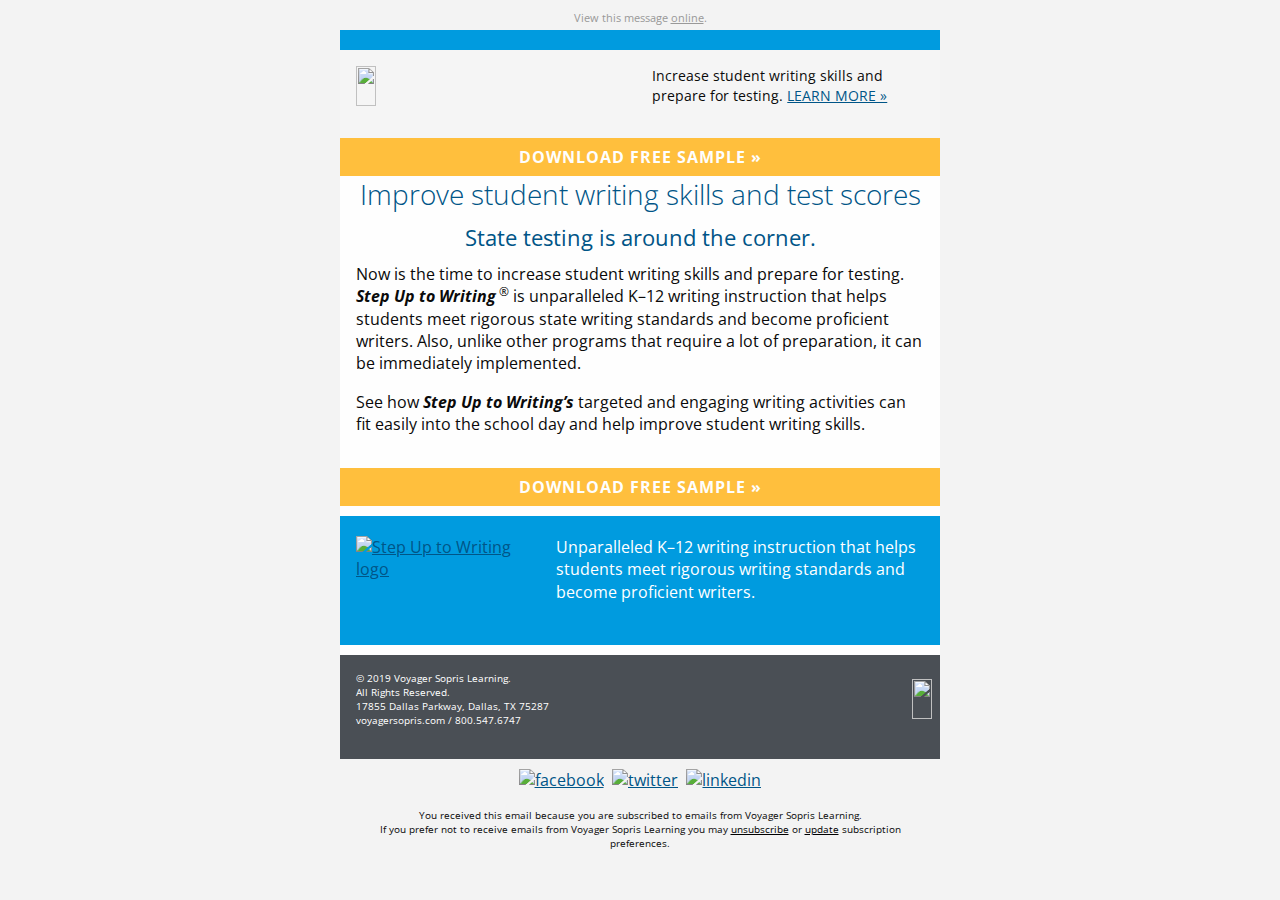
==== 01-download-free-sample.html @ 242bd59f "Initial commit" ====
<!DOCTYPE html PUBLIC "-//W3C//DTD XHTML 1.0 Transitional//EN""http://www.w3.org/TR/xhtml1/DTD/xhtml1-transitional.dtd">

<html xmlns="http://www.w3.org/1999/xhtml" lang="en" xml:lang="en">
<head>
	<link rel="stylesheet" type="text/css" href="css/app.css">
	<meta http-equiv="Content-Type" content="text/html; charset=utf-8">
	<meta name="viewport" content="width=device-width">
	<meta name="format-detection" content="telephone=no">
	<meta name="format-detection" content="date=no">
	<meta name="format-detection" content="address=no">
    <meta name="format-detection" content="email=no">
    <link href="https://fonts.googleapis.com/css?family=Open+Sans:300,300i,400,400i,700" rel="stylesheet">
	<title>SUTW - Download free sample</title>
	<!-- <style> -->
</head>
<body>
<span class="invisible-previewline">Increase student writing skills and prepare for testing.</span>
<table class="body">
	<tr>
		<td class="center" align="center" valign="top">
			<center data-parsed="">
				 <table class="spacer float-center"><tbody><tr><td height="10px" style="font-size:10px;line-height:10px;">&#xA0;</td></tr></tbody></table> 
<p class="view-online float-center" pardot-region="view-online" align="center">View this message <a href="%%view_online%%" target="_blank">online</a>.</p>
<table align="center" class="container float-center"><tbody><tr><td>
    <table class="row"><tbody><tr>
        <th class="top-bar no-bottom-padding small-12 large-12 columns first last"><table><tr><th>
            <table class="spacer"><tbody><tr><td height="20px" style="font-size:20px;line-height:20px;">&#xA0;</td></tr></tbody></table> 
        </th>
<th class="expander"></th></tr></table></th>
    </tr></tbody></table>
    <table class="row bg-light-gray"><tbody><tr>
        <th class="small-12 large-6 columns first"><table><tr><th>
            <table class="spacer"><tbody><tr><td height="16px" style="font-size:16px;line-height:16px;">&#xA0;</td></tr></tbody></table> 
            <a href="https://www.voyagersopris.com?utm_source=news&amp;utm_medium=email&amp;utm_campaign=CAMPAIGN_NAME_PLACEHOLDER" target="_blank" title="https://www.voyagersopris.com"><img src="http://go.voyagersopris.com/l/207592/2017-10-20/6ff1y/207592/36096/vsp_logo_blue_email__2x.png" height="40" width="215"></a>
        </th></tr></table></th>
        <th class="small-12 large-6 columns last" pardot-region="copy1"><table><tr><th>
            <table class="spacer"><tbody><tr><td height="16px" style="font-size:16px;line-height:16px;">&#xA0;</td></tr></tbody></table> 
            <p class="intro-cta">Increase student writing skills and
                prepare for testing. <a href="https://www.voyagersopris.com/literacy/step-up-to-writing/overview?utm_source=news&amp;utm_medium=email&amp;utm_campaign=CAMPAIGN_NAME_PLACEHOLDER">LEARN
                    MORE
                    &raquo;</a> </p>
        </th></tr></table></th>
    </tr></tbody></table>
    <table class="row collapse bg-yellow"><tbody><tr>
        <th class="btn-full-width bg-yellow no-bottom-padding small-12 large-12 columns first last" pardot-region="copy1"><table><tr><th>
            <center data-parsed=""><table class="button radius float-center"><tr><td><table><tr><td><a href="https://www.voyagersopris.com/literacy/step-up-to-writing/try-it?utm_source=news&amp;utm_medium=email&amp;utm_campaign=CAMPAIGN_NAME_PLACEHOLDER">DOWNLOAD FREE SAMPLE &raquo;</a></td></tr></table></td></tr></table></center>
        </th>
<th class="expander"></th></tr></table></th>
    </tr></tbody></table>
    <table class="row"><tbody><tr>
        <th class="small-12 large-12 columns first last" pardot-region="copy"><table><tr><th>
            <h1>Improve student writing skills and test scores</h1>
            <h2>State testing is around the corner.</h2>
            <p>Now is the time to increase student writing skills and prepare for testing. <em><strong>Step Up to Writing</strong></em><sup>&reg;</sup>
                is
                unparalleled K–12 writing instruction that helps students meet rigorous state writing standards and
                become proficient writers. Also, unlike other programs that require a lot of preparation, it can be
                immediately implemented.</p>
            <p>See how <em><strong>Step Up to Writing’s</strong></em> targeted and engaging writing activities can fit easily into the
                school day
                and help improve student writing skills.</p>
        </th>
<th class="expander"></th></tr></table></th>
    </tr></tbody></table>
    <table class="row collapse bg-yellow"><tbody><tr>
        <th class="btn-full-width bg-yellow no-bottom-padding small-12 large-12 columns first last" pardot-region="copy"><table><tr><th>
            <center data-parsed=""><table class="button radius float-center"><tr><td><table><tr><td><a href="https://www.voyagersopris.com/literacy/step-up-to-writing/try-it?utm_source=news&amp;utm_medium=email&amp;utm_campaign=CAMPAIGN_NAME_PLACEHOLDER">DOWNLOAD FREE SAMPLE &raquo;</a></td></tr></table></td></tr></table></center>
        </th>
<th class="expander"></th></tr></table></th>
    </tr></tbody></table>
    <table class="spacer"><tbody><tr><td height="10px" style="font-size:10px;line-height:10px;">&#xA0;</td></tr></tbody></table> 
    <table class="row"><tbody><tr>
        <th class="bg-light-blue small-12 large-4 columns first" pardot-region="copy"><table><tr><th>
            <table class="spacer"><tbody><tr><td height="20px" style="font-size:20px;line-height:20px;">&#xA0;</td></tr></tbody></table> 
            <a href="https://www.voyagersopris.com/literacy/step-up-to-writing/overview?utm_source=news&amp;utm_medium=email&amp;utm_campaign=CAMPAIGN_NAME_PLACEHOLDER">
                <img src="https://go.voyagersopris.com/l/207592/2019-03-01/8m4nc/207592/93138/SUTW_logo_blue_bg.png" class="small-float-center" alt="Step Up to Writing logo" width="178" height="93">
            </a>
        </th></tr></table></th>
        <th class="bg-light-blue small-12 large-8 columns last" pardot-region="copy"><table><tr><th>
            <table class="spacer"><tbody><tr><td height="20px" style="font-size:20px;line-height:20px;">&#xA0;</td></tr></tbody></table> 
            <p>Unparalleled K–12 writing instruction that helps students meet rigorous writing standards and become proficient writers. </p>
        </th></tr></table></th>
    </tr></tbody></table>
    <table class="spacer"><tbody><tr><td height="10px" style="font-size:10px;line-height:10px;">&#xA0;</td></tr></tbody></table> 
    <table dir="rtl" class="row footer"><tbody><tr>
        <th class="small-12 large-6 columns first" valign="middle"><table><tr><th>
            <table class="spacer"><tbody><tr><td height="16px" style="font-size:16px;line-height:16px;">&#xA0;</td></tr></tbody></table> 
            <a href="https://www.voyagersopris.com?utm_source=news&amp;utm_medium=email&amp;utm_campaign=CAMPAIGN_NAME_PLACEHOLDER" target="_blank" title="https://www.voyagersopris.com?utm_source=news&amp;utm_medium=email&amp;utm_campaign=CAMPAIGN_NAME_PLACEHOLDER"><img src="http://go.voyagersopris.com/l/207592/2017-09-08/69hvv/207592/33471/vsp_logo_white_email__2x.png" height="40" width="215" class="vsl-logo float-right small-float-center" align="right"></a>
            <table class="spacer"><tbody><tr><td height="16px" style="font-size:16px;line-height:16px;">&#xA0;</td></tr></tbody></table> 
        </th></tr></table></th>
        <th class="address-cell small-12 large-6 columns last" dir="ltr" pardot-region="footer"><table><tr><th>
            <table class="spacer"><tbody><tr><td height="16px" style="font-size:16px;line-height:16px;">&#xA0;</td></tr></tbody></table> 
            <p>&copy; 2019 Voyager Sopris Learning.<br> All Rights Reserved.<br> 17855 Dallas
                Parkway, Dallas, TX 75287<br>
                <a href="https://www.voyagersopris.com?utm_source=news&amp;utm_medium=email&amp;utm_campaign=CAMPAIGN_NAME_PLACEHOLDER" target="_blank">voyagersopris.com</a> / <a href="tel:18005476747" target="_blank" title="Call Voyager Sopris Learning">800.547.6747</a>
            </p>
        </th></tr></table></th>
    </tr></tbody></table>
    <table class="row"><tbody><tr>
        <th class="social-media small-12 large-12 columns first last"><table><tr><th>
            <table class="spacer"><tbody><tr><td height="10px" style="font-size:10px;line-height:10px;">&#xA0;</td></tr></tbody></table> 
            <center data-parsed="">
                <a href="https://www.facebook.com/VoyagerSopris/" target="_blank" align="center" class="float-center"><img src="http://go.voyagersopris.com/l/207592/2017-09-13/69ty8/207592/33729/facebook.png" alt="facebook" width="32" height="32"></a>
                <a href="https://twitter.com/VoyagerSopris" target="_blank" align="center" class="float-center"><img src="http://go.voyagersopris.com/l/207592/2017-09-13/69tyb/207592/33731/twitter.png" alt="twitter" width="32" height="32"></a>
                <a href="https://www.linkedin.com/company/voyager-sopris-learning" target="_blank" align="center" class="float-center"><img src="http://go.voyagersopris.com/l/207592/2017-09-13/69ty6/207592/33727/linkedin.png" alt="linkedin" width="32" height="32"></a>
            </center>
        </th>
<th class="expander"></th></tr></table></th>
    </tr></tbody></table>
    <table class="row unsubscribe"><tbody><tr>
        <th class="small-12 large-12 columns first last" pardot-region="subscription"><table><tr><th>
            <p class="text-center"> You received this email because you are subscribed to emails from Voyager Sopris
                Learning. <br>If you prefer not to receive emails from Voyager Sopris Learning you may
                <a href="%%unsubscribe%%">unsubscribe</a> or <a href="%%email_preference_center%%">update</a>
                subscription preferences.</p>
        </th>
<th class="expander"></th></tr></table></th>
    </tr></tbody></table>
</td></tr></tbody></table>

			</center>
		</td>
	</tr>
</table>
<!-- prevent Gmail on iOS font size manipulation -->
<div style="display:none; white-space:nowrap; font:15px courier; line-height:0;"> &nbsp; &nbsp; &nbsp; &nbsp; &nbsp; &nbsp; &nbsp; &nbsp; &nbsp; &nbsp; &nbsp; &nbsp; &nbsp; &nbsp; &nbsp; &nbsp; &nbsp; &nbsp; &nbsp; &nbsp; &nbsp; &nbsp; &nbsp; &nbsp; &nbsp; &nbsp; &nbsp; &nbsp; &nbsp; &nbsp;</div>
</body>
</html>
---- css/app.css ----
@import url("https://fonts.googleapis.com/css?family=Open+Sans:300,300i,400,400i,700,700i");
.wrapper {
  width: 100%; }

#outlook a {
  padding: 0; }

body {
  width: 100% !important;
  min-width: 100%;
  -webkit-text-size-adjust: 100%;
  -ms-text-size-adjust: 100%;
  margin: 0;
  Margin: 0;
  padding: 0;
  -moz-box-sizing: border-box;
  -webkit-box-sizing: border-box;
  box-sizing: border-box; }

.ExternalClass {
  width: 100%; }
  .ExternalClass,
  .ExternalClass p,
  .ExternalClass span,
  .ExternalClass font,
  .ExternalClass td,
  .ExternalClass div {
    line-height: 100%; }

#backgroundTable {
  margin: 0;
  Margin: 0;
  padding: 0;
  width: 100% !important;
  line-height: 100% !important; }

img {
  outline: none;
  text-decoration: none;
  -ms-interpolation-mode: bicubic;
  width: auto;
  max-width: 100%;
  clear: both;
  display: block; }

center {
  width: 100%;
  min-width: 600px; }

a img {
  border: none; }

p {
  margin: 0 0 0 16px;
  Margin: 0 0 0 16px; }

table {
  border-spacing: 0;
  border-collapse: collapse; }

td {
  word-wrap: break-word;
  -webkit-hyphens: auto;
  -moz-hyphens: auto;
  hyphens: auto;
  border-collapse: collapse !important; }

table, tr, td {
  padding: 0;
  vertical-align: top;
  text-align: left; }

@media only screen {
  html {
    min-height: 100%;
    background: #f3f3f3; } }

table.body {
  background: #f3f3f3;
  height: 100%;
  width: 100%; }

table.container {
  background: #fefefe;
  width: 600px;
  margin: 0 auto;
  Margin: 0 auto;
  text-align: inherit; }

table.row {
  padding: 0;
  width: 100%;
  position: relative; }

table.spacer {
  width: 100%; }
  table.spacer td {
    mso-line-height-rule: exactly; }

table.container table.row {
  display: table; }

td.columns,
td.column,
th.columns,
th.column {
  margin: 0 auto;
  Margin: 0 auto;
  padding-left: 16px;
  padding-bottom: 16px; }
  td.columns .column,
  td.columns .columns,
  td.column .column,
  td.column .columns,
  th.columns .column,
  th.columns .columns,
  th.column .column,
  th.column .columns {
    padding-left: 0 !important;
    padding-right: 0 !important; }
    td.columns .column center,
    td.columns .columns center,
    td.column .column center,
    td.column .columns center,
    th.columns .column center,
    th.columns .columns center,
    th.column .column center,
    th.column .columns center {
      min-width: none !important; }

td.columns.last,
td.column.last,
th.columns.last,
th.column.last {
  padding-right: 16px; }

td.columns table:not(.button),
td.column table:not(.button),
th.columns table:not(.button),
th.column table:not(.button) {
  width: 100%; }

td.large-1,
th.large-1 {
  width: 34px;
  padding-left: 8px;
  padding-right: 8px; }

td.large-1.first,
th.large-1.first {
  padding-left: 16px; }

td.large-1.last,
th.large-1.last {
  padding-right: 16px; }

.collapse > tbody > tr > td.large-1,
.collapse > tbody > tr > th.large-1 {
  padding-right: 0;
  padding-left: 0;
  width: 50px; }

.collapse td.large-1.first,
.collapse th.large-1.first,
.collapse td.large-1.last,
.collapse th.large-1.last {
  width: 58px; }

td.large-1 center,
th.large-1 center {
  min-width: 2px; }

.body .columns td.large-1,
.body .column td.large-1,
.body .columns th.large-1,
.body .column th.large-1 {
  width: 8.33333%; }

td.large-2,
th.large-2 {
  width: 84px;
  padding-left: 8px;
  padding-right: 8px; }

td.large-2.first,
th.large-2.first {
  padding-left: 16px; }

td.large-2.last,
th.large-2.last {
  padding-right: 16px; }

.collapse > tbody > tr > td.large-2,
.collapse > tbody > tr > th.large-2 {
  padding-right: 0;
  padding-left: 0;
  width: 100px; }

.collapse td.large-2.first,
.collapse th.large-2.first,
.collapse td.large-2.last,
.collapse th.large-2.last {
  width: 108px; }

td.large-2 center,
th.large-2 center {
  min-width: 52px; }

.body .columns td.large-2,
.body .column td.large-2,
.body .columns th.large-2,
.body .column th.large-2 {
  width: 16.66667%; }

td.large-3,
th.large-3 {
  width: 134px;
  padding-left: 8px;
  padding-right: 8px; }

td.large-3.first,
th.large-3.first {
  padding-left: 16px; }

td.large-3.last,
th.large-3.last {
  padding-right: 16px; }

.collapse > tbody > tr > td.large-3,
.collapse > tbody > tr > th.large-3 {
  padding-right: 0;
  padding-left: 0;
  width: 150px; }

.collapse td.large-3.first,
.collapse th.large-3.first,
.collapse td.large-3.last,
.collapse th.large-3.last {
  width: 158px; }

td.large-3 center,
th.large-3 center {
  min-width: 102px; }

.body .columns td.large-3,
.body .column td.large-3,
.body .columns th.large-3,
.body .column th.large-3 {
  width: 25%; }

td.large-4,
th.large-4 {
  width: 184px;
  padding-left: 8px;
  padding-right: 8px; }

td.large-4.first,
th.large-4.first {
  padding-left: 16px; }

td.large-4.last,
th.large-4.last {
  padding-right: 16px; }

.collapse > tbody > tr > td.large-4,
.collapse > tbody > tr > th.large-4 {
  padding-right: 0;
  padding-left: 0;
  width: 200px; }

.collapse td.large-4.first,
.collapse th.large-4.first,
.collapse td.large-4.last,
.collapse th.large-4.last {
  width: 208px; }

td.large-4 center,
th.large-4 center {
  min-width: 152px; }

.body .columns td.large-4,
.body .column td.large-4,
.body .columns th.large-4,
.body .column th.large-4 {
  width: 33.33333%; }

td.large-5,
th.large-5 {
  width: 234px;
  padding-left: 8px;
  padding-right: 8px; }

td.large-5.first,
th.large-5.first {
  padding-left: 16px; }

td.large-5.last,
th.large-5.last {
  padding-right: 16px; }

.collapse > tbody > tr > td.large-5,
.collapse > tbody > tr > th.large-5 {
  padding-right: 0;
  padding-left: 0;
  width: 250px; }

.collapse td.large-5.first,
.collapse th.large-5.first,
.collapse td.large-5.last,
.collapse th.large-5.last {
  width: 258px; }

td.large-5 center,
th.large-5 center {
  min-width: 202px; }

.body .columns td.large-5,
.body .column td.large-5,
.body .columns th.large-5,
.body .column th.large-5 {
  width: 41.66667%; }

td.large-6,
th.large-6 {
  width: 284px;
  padding-left: 8px;
  padding-right: 8px; }

td.large-6.first,
th.large-6.first {
  padding-left: 16px; }

td.large-6.last,
th.large-6.last {
  padding-right: 16px; }

.collapse > tbody > tr > td.large-6,
.collapse > tbody > tr > th.large-6 {
  padding-right: 0;
  padding-left: 0;
  width: 300px; }

.collapse td.large-6.first,
.collapse th.large-6.first,
.collapse td.large-6.last,
.collapse th.large-6.last {
  width: 308px; }

td.large-6 center,
th.large-6 center {
  min-width: 252px; }

.body .columns td.large-6,
.body .column td.large-6,
.body .columns th.large-6,
.body .column th.large-6 {
  width: 50%; }

td.large-7,
th.large-7 {
  width: 334px;
  padding-left: 8px;
  padding-right: 8px; }

td.large-7.first,
th.large-7.first {
  padding-left: 16px; }

td.large-7.last,
th.large-7.last {
  padding-right: 16px; }

.collapse > tbody > tr > td.large-7,
.collapse > tbody > tr > th.large-7 {
  padding-right: 0;
  padding-left: 0;
  width: 350px; }

.collapse td.large-7.first,
.collapse th.large-7.first,
.collapse td.large-7.last,
.collapse th.large-7.last {
  width: 358px; }

td.large-7 center,
th.large-7 center {
  min-width: 302px; }

.body .columns td.large-7,
.body .column td.large-7,
.body .columns th.large-7,
.body .column th.large-7 {
  width: 58.33333%; }

td.large-8,
th.large-8 {
  width: 384px;
  padding-left: 8px;
  padding-right: 8px; }

td.large-8.first,
th.large-8.first {
  padding-left: 16px; }

td.large-8.last,
th.large-8.last {
  padding-right: 16px; }

.collapse > tbody > tr > td.large-8,
.collapse > tbody > tr > th.large-8 {
  padding-right: 0;
  padding-left: 0;
  width: 400px; }

.collapse td.large-8.first,
.collapse th.large-8.first,
.collapse td.large-8.last,
.collapse th.large-8.last {
  width: 408px; }

td.large-8 center,
th.large-8 center {
  min-width: 352px; }

.body .columns td.large-8,
.body .column td.large-8,
.body .columns th.large-8,
.body .column th.large-8 {
  width: 66.66667%; }

td.large-9,
th.large-9 {
  width: 434px;
  padding-left: 8px;
  padding-right: 8px; }

td.large-9.first,
th.large-9.first {
  padding-left: 16px; }

td.large-9.last,
th.large-9.last {
  padding-right: 16px; }

.collapse > tbody > tr > td.large-9,
.collapse > tbody > tr > th.large-9 {
  padding-right: 0;
  padding-left: 0;
  width: 450px; }

.collapse td.large-9.first,
.collapse th.large-9.first,
.collapse td.large-9.last,
.collapse th.large-9.last {
  width: 458px; }

td.large-9 center,
th.large-9 center {
  min-width: 402px; }

.body .columns td.large-9,
.body .column td.large-9,
.body .columns th.large-9,
.body .column th.large-9 {
  width: 75%; }

td.large-10,
th.large-10 {
  width: 484px;
  padding-left: 8px;
  padding-right: 8px; }

td.large-10.first,
th.large-10.first {
  padding-left: 16px; }

td.large-10.last,
th.large-10.last {
  padding-right: 16px; }

.collapse > tbody > tr > td.large-10,
.collapse > tbody > tr > th.large-10 {
  padding-right: 0;
  padding-left: 0;
  width: 500px; }

.collapse td.large-10.first,
.collapse th.large-10.first,
.collapse td.large-10.last,
.collapse th.large-10.last {
  width: 508px; }

td.large-10 center,
th.large-10 center {
  min-width: 452px; }

.body .columns td.large-10,
.body .column td.large-10,
.body .columns th.large-10,
.body .column th.large-10 {
  width: 83.33333%; }

td.large-11,
th.large-11 {
  width: 534px;
  padding-left: 8px;
  padding-right: 8px; }

td.large-11.first,
th.large-11.first {
  padding-left: 16px; }

td.large-11.last,
th.large-11.last {
  padding-right: 16px; }

.collapse > tbody > tr > td.large-11,
.collapse > tbody > tr > th.large-11 {
  padding-right: 0;
  padding-left: 0;
  width: 550px; }

.collapse td.large-11.first,
.collapse th.large-11.first,
.collapse td.large-11.last,
.collapse th.large-11.last {
  width: 558px; }

td.large-11 center,
th.large-11 center {
  min-width: 502px; }

.body .columns td.large-11,
.body .column td.large-11,
.body .columns th.large-11,
.body .column th.large-11 {
  width: 91.66667%; }

td.large-12,
th.large-12 {
  width: 584px;
  padding-left: 8px;
  padding-right: 8px; }

td.large-12.first,
th.large-12.first {
  padding-left: 16px; }

td.large-12.last,
th.large-12.last {
  padding-right: 16px; }

.collapse > tbody > tr > td.large-12,
.collapse > tbody > tr > th.large-12 {
  padding-right: 0;
  padding-left: 0;
  width: 600px; }

.collapse td.large-12.first,
.collapse th.large-12.first,
.collapse td.large-12.last,
.collapse th.large-12.last {
  width: 608px; }

td.large-12 center,
th.large-12 center {
  min-width: 552px; }

.body .columns td.large-12,
.body .column td.large-12,
.body .columns th.large-12,
.body .column th.large-12 {
  width: 100%; }

td.large-offset-1,
td.large-offset-1.first,
td.large-offset-1.last,
th.large-offset-1,
th.large-offset-1.first,
th.large-offset-1.last {
  padding-left: 66px; }

td.large-offset-2,
td.large-offset-2.first,
td.large-offset-2.last,
th.large-offset-2,
th.large-offset-2.first,
th.large-offset-2.last {
  padding-left: 116px; }

td.large-offset-3,
td.large-offset-3.first,
td.large-offset-3.last,
th.large-offset-3,
th.large-offset-3.first,
th.large-offset-3.last {
  padding-left: 166px; }

td.large-offset-4,
td.large-offset-4.first,
td.large-offset-4.last,
th.large-offset-4,
th.large-offset-4.first,
th.large-offset-4.last {
  padding-left: 216px; }

td.large-offset-5,
td.large-offset-5.first,
td.large-offset-5.last,
th.large-offset-5,
th.large-offset-5.first,
th.large-offset-5.last {
  padding-left: 266px; }

td.large-offset-6,
td.large-offset-6.first,
td.large-offset-6.last,
th.large-offset-6,
th.large-offset-6.first,
th.large-offset-6.last {
  padding-left: 316px; }

td.large-offset-7,
td.large-offset-7.first,
td.large-offset-7.last,
th.large-offset-7,
th.large-offset-7.first,
th.large-offset-7.last {
  padding-left: 366px; }

td.large-offset-8,
td.large-offset-8.first,
td.large-offset-8.last,
th.large-offset-8,
th.large-offset-8.first,
th.large-offset-8.last {
  padding-left: 416px; }

td.large-offset-9,
td.large-offset-9.first,
td.large-offset-9.last,
th.large-offset-9,
th.large-offset-9.first,
th.large-offset-9.last {
  padding-left: 466px; }

td.large-offset-10,
td.large-offset-10.first,
td.large-offset-10.last,
th.large-offset-10,
th.large-offset-10.first,
th.large-offset-10.last {
  padding-left: 516px; }

td.large-offset-11,
td.large-offset-11.first,
td.large-offset-11.last,
th.large-offset-11,
th.large-offset-11.first,
th.large-offset-11.last {
  padding-left: 566px; }

td.expander,
th.expander {
  visibility: hidden;
  width: 0;
  padding: 0 !important; }

table.container.radius {
  border-radius: 0;
  border-collapse: separate; }

.block-grid {
  width: 100%;
  max-width: 600px; }
  .block-grid td {
    display: inline-block;
    padding: 8px; }

.up-2 td {
  width: 284px !important; }

.up-3 td {
  width: 184px !important; }

.up-4 td {
  width: 134px !important; }

.up-5 td {
  width: 104px !important; }

.up-6 td {
  width: 84px !important; }

.up-7 td {
  width: 69px !important; }

.up-8 td {
  width: 59px !important; }

table.text-center,
th.text-center,
td.text-center,
h1.text-center,
h2.text-center,
h3.text-center,
h4.text-center,
h5.text-center,
h6.text-center,
p.text-center,
span.text-center {
  text-align: center; }

table.text-left,
th.text-left,
td.text-left,
h1.text-left,
h2.text-left,
h3.text-left,
h4.text-left,
h5.text-left,
h6.text-left,
p.text-left,
span.text-left {
  text-align: left; }

table.text-right,
th.text-right,
td.text-right,
h1.text-right,
h2.text-right,
h3.text-right,
h4.text-right,
h5.text-right,
h6.text-right,
p.text-right,
span.text-right {
  text-align: right; }

span.text-center {
  display: block;
  width: 100%;
  text-align: center; }

@media only screen and (max-width: 616px) {
  .small-float-center {
    margin: 0 auto !important;
    float: none !important;
    text-align: center !important; }
  .small-text-center {
    text-align: center !important; }
  .small-text-left {
    text-align: left !important; }
  .small-text-right {
    text-align: right !important; } }

img.float-left {
  float: left;
  text-align: left; }

img.float-right {
  float: right;
  text-align: right; }

img.float-center,
img.text-center {
  margin: 0 auto;
  Margin: 0 auto;
  float: none;
  text-align: center; }

table.float-center,
td.float-center,
th.float-center {
  margin: 0 auto;
  Margin: 0 auto;
  float: none;
  text-align: center; }

.hide-for-large {
  display: none !important;
  mso-hide: all;
  overflow: hidden;
  max-height: 0;
  font-size: 0;
  width: 0;
  line-height: 0; }
  @media only screen and (max-width: 616px) {
    .hide-for-large {
      display: block !important;
      width: auto !important;
      overflow: visible !important;
      max-height: none !important;
      font-size: inherit !important;
      line-height: inherit !important; } }

table.body table.container .hide-for-large * {
  mso-hide: all; }

@media only screen and (max-width: 616px) {
  table.body table.container .hide-for-large,
  table.body table.container .row.hide-for-large {
    display: table !important;
    width: 100% !important; } }

@media only screen and (max-width: 616px) {
  table.body table.container .callout-inner.hide-for-large {
    display: table-cell !important;
    width: 100% !important; } }

@media only screen and (max-width: 616px) {
  table.body table.container .show-for-large {
    display: none !important;
    width: 0;
    mso-hide: all;
    overflow: hidden; } }

body,
table.body,
h1,
h2,
h3,
h4,
h5,
h6,
p,
td,
th,
a {
  color: #0a0a0a;
  font-family: Arial, sans-serif;
  font-weight: normal;
  padding: 0;
  margin: 0;
  Margin: 0;
  text-align: left;
  line-height: 1.4; }

h1,
h2,
h3,
h4,
h5,
h6 {
  color: inherit;
  word-wrap: normal;
  font-family: Arial, sans-serif;
  font-weight: normal;
  margin-bottom: 10px;
  Margin-bottom: 10px; }

h1 {
  font-size: 34px; }

h2 {
  font-size: 30px; }

h3 {
  font-size: 28px; }

h4 {
  font-size: 24px; }

h5 {
  font-size: 20px; }

h6 {
  font-size: 18px; }

body,
table.body,
p,
td,
th {
  font-size: 16px;
  line-height: 1.4; }

p {
  margin-bottom: 16px;
  Margin-bottom: 16px; }
  p.lead {
    font-size: 20px;
    line-height: 1.6; }
  p.subheader {
    margin-top: 4px;
    margin-bottom: 8px;
    Margin-top: 4px;
    Margin-bottom: 8px;
    font-weight: normal;
    line-height: 1.4;
    color: #8a8a8a; }

small {
  font-size: 80%;
  color: #cacaca; }

a {
  color: #ffbf3d;
  text-decoration: none; }
  a:hover {
    color: #ffae0a; }
  a:active {
    color: #ffae0a; }
  a:visited {
    color: #ffbf3d; }

h1 a,
h1 a:visited,
h2 a,
h2 a:visited,
h3 a,
h3 a:visited,
h4 a,
h4 a:visited,
h5 a,
h5 a:visited,
h6 a,
h6 a:visited {
  color: #ffbf3d; }

pre {
  background: #f3f3f3;
  margin: 30px 0;
  Margin: 30px 0; }
  pre code {
    color: #cacaca; }
    pre code span.callout {
      color: #8a8a8a;
      font-weight: bold; }
    pre code span.callout-strong {
      color: #ff6908;
      font-weight: bold; }

table.hr {
  width: 100%; }
  table.hr th {
    height: 0;
    max-width: 600px;
    border-top: 0;
    border-right: 0;
    border-bottom: 1px solid #0a0a0a;
    border-left: 0;
    margin: 20px auto;
    Margin: 20px auto;
    clear: both; }

.stat {
  font-size: 40px;
  line-height: 1; }
  p + .stat {
    margin-top: -16px;
    Margin-top: -16px; }

span.invisible-previewline {
  display: none !important;
  visibility: hidden;
  mso-hide: all !important;
  font-size: 1px;
  color: #f3f3f3;
  line-height: 1px;
  max-height: 0px;
  max-width: 0px;
  opacity: 0;
  overflow: hidden; }

table.button {
  width: auto;
  margin: 0 0 16px 0;
  Margin: 0 0 16px 0; }
  table.button table td {
    text-align: left;
    color: #fefefe;
    background: #ffbf3d;
    border: 0; }
    table.button table td a {
      font-family: Arial, sans-serif;
      font-size: 16px;
      font-weight: bold;
      color: #fefefe;
      text-decoration: none;
      display: inline-block;
      padding: 8px 16px 8px 16px;
      border: 0 solid #ffbf3d;
      border-radius: 3px; }
  table.button.radius table td {
    border-radius: 3px;
    border: none; }
  table.button.rounded table td {
    border-radius: 500px;
    border: none; }

table.button:hover table tr td a,
table.button:active table tr td a,
table.button table tr td a:visited,
table.button.tiny:hover table tr td a,
table.button.tiny:active table tr td a,
table.button.tiny table tr td a:visited,
table.button.small:hover table tr td a,
table.button.small:active table tr td a,
table.button.small table tr td a:visited,
table.button.large:hover table tr td a,
table.button.large:active table tr td a,
table.button.large table tr td a:visited {
  color: #fefefe; }

table.button.tiny table td,
table.button.tiny table a {
  padding: 4px 8px 4px 8px; }

table.button.tiny table a {
  font-size: 10px;
  font-weight: normal; }

table.button.small table td,
table.button.small table a {
  padding: 5px 10px 5px 10px;
  font-size: 12px; }

table.button.large table a {
  padding: 10px 20px 10px 20px;
  font-size: 20px; }

table.button.expand,
table.button.expanded {
  width: 100% !important; }
  table.button.expand table,
  table.button.expanded table {
    width: 100%; }
    table.button.expand table a,
    table.button.expanded table a {
      text-align: center;
      width: 100%;
      padding-left: 0;
      padding-right: 0; }
  table.button.expand center,
  table.button.expanded center {
    min-width: 0; }

table.button:hover table td,
table.button:visited table td,
table.button:active table td {
  background: #ffae0a;
  color: #fefefe; }

table.button:hover table a,
table.button:visited table a,
table.button:active table a {
  border: 0 solid #ffae0a; }

table.button.secondary table td {
  background: #005587;
  color: #fefefe;
  border: 0px solid #005587; }

table.button.secondary table a {
  color: #fefefe;
  border: 0 solid #005587; }

table.button.secondary:hover table td {
  background: #0075ba;
  color: #fefefe; }

table.button.secondary:hover table a {
  border: 0 solid #0075ba; }

table.button.secondary:hover table td a {
  color: #fefefe; }

table.button.secondary:active table td a {
  color: #fefefe; }

table.button.secondary table td a:visited {
  color: #fefefe; }

table.button.success table td {
  background: #76bd22;
  border: 0px solid #76bd22; }

table.button.success table a {
  border: 0 solid #76bd22; }

table.button.success:hover table td {
  background: #5b921a; }

table.button.success:hover table a {
  border: 0 solid #5b921a; }

table.button.alert table td {
  background: #ec5840;
  border: 0px solid #ec5840; }

table.button.alert table a {
  border: 0 solid #ec5840; }

table.button.alert:hover table td {
  background: #e23317; }

table.button.alert:hover table a {
  border: 0 solid #e23317; }

table.button.warning table td {
  background: #ffae00;
  border: 0px solid #ffae00; }

table.button.warning table a {
  border: 0px solid #ffae00; }

table.button.warning:hover table td {
  background: #cc8b00; }

table.button.warning:hover table a {
  border: 0px solid #cc8b00; }

table.callout {
  margin-bottom: 16px;
  Margin-bottom: 16px; }

th.callout-inner {
  width: 100%;
  border: 1px solid #cbcbcb;
  padding: 10px;
  background: #fefefe; }
  th.callout-inner.primary {
    background: #fff5e2;
    border: 1px solid #001521;
    color: #0a0a0a; }
  th.callout-inner.secondary {
    background: #c7eaff;
    border: 1px solid #001521;
    color: #0a0a0a; }
  th.callout-inner.success {
    background: #ebf8db;
    border: 1px solid #406712;
    color: #fefefe; }
  th.callout-inner.warning {
    background: #fff3d9;
    border: 1px solid #996800;
    color: #fefefe; }
  th.callout-inner.alert {
    background: #fce6e2;
    border: 1px solid #b42912;
    color: #fefefe; }

.thumbnail {
  border: solid 4px #fefefe;
  box-shadow: 0 0 0 1px rgba(10, 10, 10, 0.2);
  display: inline-block;
  line-height: 0;
  max-width: 100%;
  transition: box-shadow 200ms ease-out;
  border-radius: 3px;
  margin-bottom: 16px; }
  .thumbnail:hover, .thumbnail:focus {
    box-shadow: 0 0 6px 1px rgba(255, 191, 61, 0.5); }

table.menu {
  width: 600px; }
  table.menu td.menu-item,
  table.menu th.menu-item {
    padding: 10px;
    padding-right: 10px; }
    table.menu td.menu-item a,
    table.menu th.menu-item a {
      color: #ffbf3d; }

table.menu.vertical td.menu-item,
table.menu.vertical th.menu-item {
  padding: 10px;
  padding-right: 0;
  display: block; }
  table.menu.vertical td.menu-item a,
  table.menu.vertical th.menu-item a {
    width: 100%; }

table.menu.vertical td.menu-item table.menu.vertical td.menu-item,
table.menu.vertical td.menu-item table.menu.vertical th.menu-item,
table.menu.vertical th.menu-item table.menu.vertical td.menu-item,
table.menu.vertical th.menu-item table.menu.vertical th.menu-item {
  padding-left: 10px; }

table.menu.text-center a {
  text-align: center; }

.menu[align="center"] {
  width: auto !important; }

body.outlook p {
  display: inline !important; }

@media only screen and (max-width: 616px) {
  table.body img {
    width: auto;
    height: auto; }
  table.body center {
    min-width: 0 !important; }
  table.body .container {
    width: 95% !important; }
  table.body .columns,
  table.body .column {
    height: auto !important;
    -moz-box-sizing: border-box;
    -webkit-box-sizing: border-box;
    box-sizing: border-box;
    padding-left: 16px !important;
    padding-right: 16px !important; }
    table.body .columns .column,
    table.body .columns .columns,
    table.body .column .column,
    table.body .column .columns {
      padding-left: 0 !important;
      padding-right: 0 !important; }
  table.body .collapse .columns,
  table.body .collapse .column {
    padding-left: 0 !important;
    padding-right: 0 !important; }
  td.small-1,
  th.small-1 {
    display: inline-block !important;
    width: 8.33333% !important; }
  td.small-2,
  th.small-2 {
    display: inline-block !important;
    width: 16.66667% !important; }
  td.small-3,
  th.small-3 {
    display: inline-block !important;
    width: 25% !important; }
  td.small-4,
  th.small-4 {
    display: inline-block !important;
    width: 33.33333% !important; }
  td.small-5,
  th.small-5 {
    display: inline-block !important;
    width: 41.66667% !important; }
  td.small-6,
  th.small-6 {
    display: inline-block !important;
    width: 50% !important; }
  td.small-7,
  th.small-7 {
    display: inline-block !important;
    width: 58.33333% !important; }
  td.small-8,
  th.small-8 {
    display: inline-block !important;
    width: 66.66667% !important; }
  td.small-9,
  th.small-9 {
    display: inline-block !important;
    width: 75% !important; }
  td.small-10,
  th.small-10 {
    display: inline-block !important;
    width: 83.33333% !important; }
  td.small-11,
  th.small-11 {
    display: inline-block !important;
    width: 91.66667% !important; }
  td.small-12,
  th.small-12 {
    display: inline-block !important;
    width: 100% !important; }
  .columns td.small-12,
  .column td.small-12,
  .columns th.small-12,
  .column th.small-12 {
    display: block !important;
    width: 100% !important; }
  table.body td.small-offset-1,
  table.body th.small-offset-1 {
    margin-left: 8.33333% !important;
    Margin-left: 8.33333% !important; }
  table.body td.small-offset-2,
  table.body th.small-offset-2 {
    margin-left: 16.66667% !important;
    Margin-left: 16.66667% !important; }
  table.body td.small-offset-3,
  table.body th.small-offset-3 {
    margin-left: 25% !important;
    Margin-left: 25% !important; }
  table.body td.small-offset-4,
  table.body th.small-offset-4 {
    margin-left: 33.33333% !important;
    Margin-left: 33.33333% !important; }
  table.body td.small-offset-5,
  table.body th.small-offset-5 {
    margin-left: 41.66667% !important;
    Margin-left: 41.66667% !important; }
  table.body td.small-offset-6,
  table.body th.small-offset-6 {
    margin-left: 50% !important;
    Margin-left: 50% !important; }
  table.body td.small-offset-7,
  table.body th.small-offset-7 {
    margin-left: 58.33333% !important;
    Margin-left: 58.33333% !important; }
  table.body td.small-offset-8,
  table.body th.small-offset-8 {
    margin-left: 66.66667% !important;
    Margin-left: 66.66667% !important; }
  table.body td.small-offset-9,
  table.body th.small-offset-9 {
    margin-left: 75% !important;
    Margin-left: 75% !important; }
  table.body td.small-offset-10,
  table.body th.small-offset-10 {
    margin-left: 83.33333% !important;
    Margin-left: 83.33333% !important; }
  table.body td.small-offset-11,
  table.body th.small-offset-11 {
    margin-left: 91.66667% !important;
    Margin-left: 91.66667% !important; }
  table.body table.columns td.expander,
  table.body table.columns th.expander {
    display: none !important; }
  table.body .right-text-pad,
  table.body .text-pad-right {
    padding-left: 10px !important; }
  table.body .left-text-pad,
  table.body .text-pad-left {
    padding-right: 10px !important; }
  table.menu {
    width: 100% !important; }
    table.menu td,
    table.menu th {
      width: auto !important;
      display: inline-block !important; }
    table.menu.vertical td,
    table.menu.vertical th, table.menu.small-vertical td,
    table.menu.small-vertical th {
      display: block !important; }
  table.menu[align="center"] {
    width: auto !important; }
  table.button.small-expand,
  table.button.small-expanded {
    width: 100% !important; }
    table.button.small-expand table,
    table.button.small-expanded table {
      width: 100%; }
      table.button.small-expand table a,
      table.button.small-expanded table a {
        text-align: center !important;
        width: 100% !important;
        padding-left: 0 !important;
        padding-right: 0 !important; }
    table.button.small-expand center,
    table.button.small-expanded center {
      min-width: 0; } }

.top-bar {
  background: #009bdf; }

.bg-yellow {
  background: #ffbf3d; }

.bg-light-blue {
  background: #009bdf; }

.bg-light-blue p {
  color: #ffffff; }

h1 {
  font-size: 28px;
  line-height: 36px;
  color: #005587;
  font-weight: 300;
  text-align: center; }

h2 {
  font-size: 22px;
  color: #005587;
  text-align: center; }

h3, h4 {
  font-size: 20px;
  text-align: center; }

h4 {
  margin-top: 10px;
  color: #ffffff;
  font-style: italic;
  letter-spacing: 1px; }

.bluetext {
  color: #005587 !important; }

.whitetext {
  color: #ffffff !important; }

.footer {
  background: #4a4f55; }

.footer p {
  color: #ffffff;
  font-size: 10px; }

.footer a {
  color: #ffffff;
  text-decoration: none;
  font-weight: normal; }

.footer a:hover {
  color: #ffffff; }

.unsubscribe {
  background: #f3f3f3; }

.unsubscribe p {
  font-size: 10px; }

.unsubscribe a {
  color: #000000;
  font-weight: normal; }

.unsubscribe a:hover {
  color: #000000; }

.signature img {
  max-width: 200px; }

.social-media {
  background: #f3f3f3; }

.social-media img {
  display: inline;
  width: 32px;
  height: 32px;
  margin: 0 2px; }

a[x-apple-data-detectors] {
  color: inherit !important;
  text-decoration: none !important;
  font-size: inherit !important;
  font-family: inherit !important;
  font-weight: inherit !important;
  line-height: inherit !important; }

.vsl-logo {
  max-width: 300px; }

.product-type-icon {
  max-width: 120px; }

p.view-online {
  background: #f3f3f3;
  color: #999999;
  font-size: 11px;
  text-align: center;
  margin-bottom: 5px; }

.view-online a {
  font-weight: normal;
  text-decoration: underline;
  color: #999999; }

.bg-light-gray {
  background: #f5f5f5; }

td {
  hyphens: none;
  -moz-hyphens: none;
  -webkit-hyphens: none;
  -ms-hyphens: none; }

a,
a:visited,
a:hover {
  text-decoration: underline;
  font-weight: normal;
  color: #005587; }

table.button table td a {
  letter-spacing: 1px;
  text-align: center; }

table.button table td {
  text-align: center !important; }

.no-bottom-padding {
  padding-bottom: 0 !important; }

.no-bottom-margin {
  margin-bottom: 0 !important; }

sup {
  font-size: 12px;
  line-height: 12px;
  display: inline-block;
  margin-left: 3px; }

.intro-cta {
  font-size: 14px; }

table.button {
  margin-bottom: 0px !important; }

th.large-6.address-cell {
  padding-left: 16px; }

.preview-subject {
  font-family: monospace;
  border: 2px dashed orange;
  padding: 10px;
  background: #ffffff; }

@media only screen {
  html {
    min-height: 100%;
    background: #f3f3f3; }
  td,
  a,
  h1,
  h2,
  h3,
  h4,
  p,
  li,
  div,
  span {
    font-family: 'Open Sans', sans-serif !important; } }

@media only screen and (max-width: 616px) {
  .social-media img {
    width: 42px !important;
    height: 42px !important;
    margin: 0 5px; }
  .large-float-right {
    display: inline;
    float: right; }
  .hide-hardbreak-for-mobile {
    display: none; }
  .intro-cta {
    font-size: 1em;
    text-align: center; }
  .demo-copy h2 {
    margin: 1em .5em .5em .5em; }
  .footer p {
    text-align: center; }
  .yellow-full-width p {
    text-align: center;
    padding: 10px;
    margin: 0; }
  .vsl-logo {
    max-width: 154px; }
  .rep-photo {
    width: 96px !important; } }

/*# sourceMappingURL=[data-uri] */
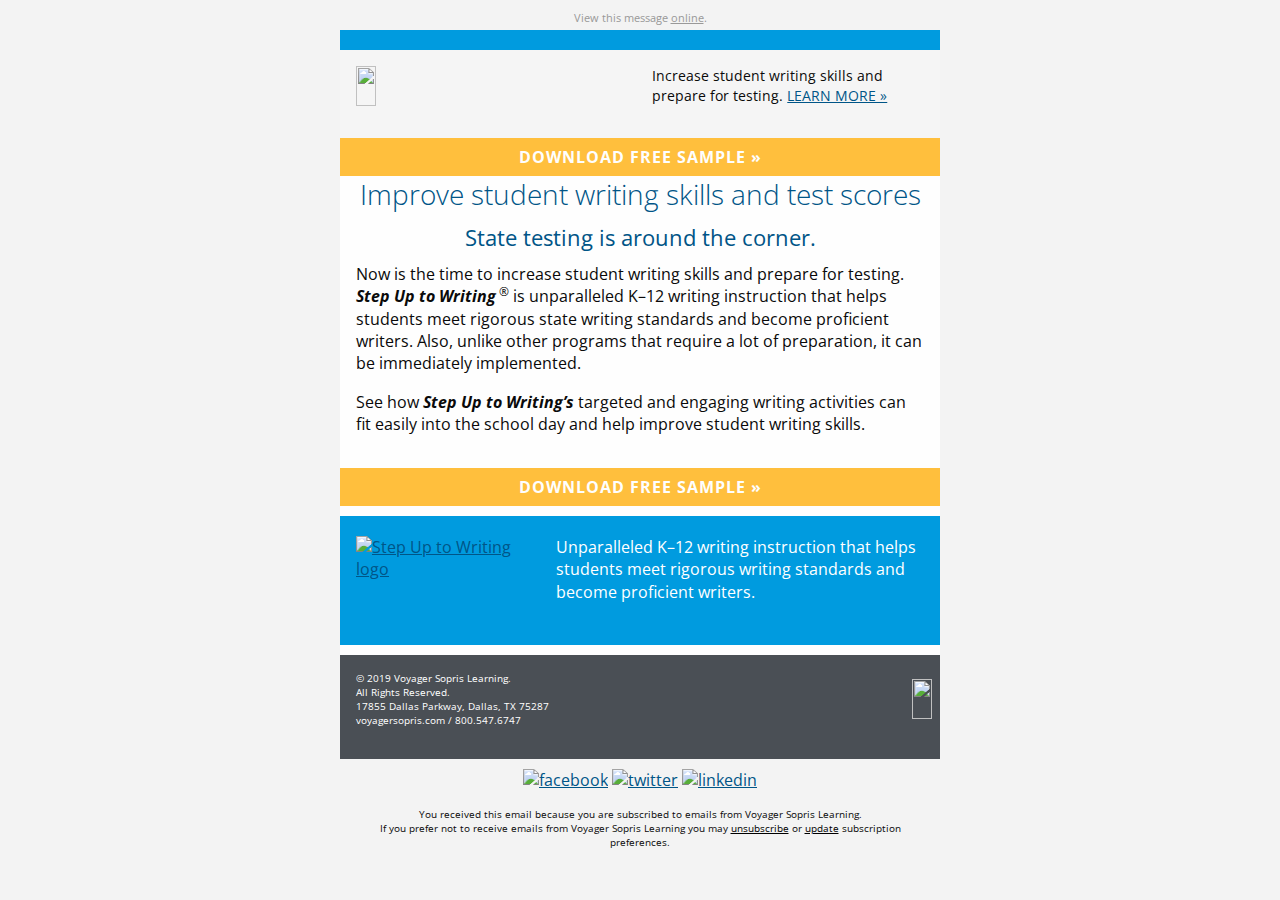
==== commit 847a319a: "Add final version" ====
--- a/01-download-free-sample.html
+++ b/01-download-free-sample.html
@@ -1,130 +1 @@
-
-<!DOCTYPE html PUBLIC "-//W3C//DTD XHTML 1.0 Transitional//EN""http://www.w3.org/TR/xhtml1/DTD/xhtml1-transitional.dtd">
-
-<html xmlns="http://www.w3.org/1999/xhtml" lang="en" xml:lang="en">
-<head>
-	<link rel="stylesheet" type="text/css" href="css/app.css">
-	<meta http-equiv="Content-Type" content="text/html; charset=utf-8">
-	<meta name="viewport" content="width=device-width">
-	<meta name="format-detection" content="telephone=no">
-	<meta name="format-detection" content="date=no">
-	<meta name="format-detection" content="address=no">
-    <meta name="format-detection" content="email=no">
-    <link href="https://fonts.googleapis.com/css?family=Open+Sans:300,300i,400,400i,700" rel="stylesheet">
-	<title>SUTW - Download free sample</title>
-	<!-- <style> -->
-</head>
-<body>
-<span class="invisible-previewline">Increase student writing skills and prepare for testing.</span>
-<table class="body">
-	<tr>
-		<td class="center" align="center" valign="top">
-			<center data-parsed="">
-				 <table class="spacer float-center"><tbody><tr><td height="10px" style="font-size:10px;line-height:10px;">&#xA0;</td></tr></tbody></table> 
-<p class="view-online float-center" pardot-region="view-online" align="center">View this message <a href="%%view_online%%" target="_blank">online</a>.</p>
-<table align="center" class="container float-center"><tbody><tr><td>
-    <table class="row"><tbody><tr>
-        <th class="top-bar no-bottom-padding small-12 large-12 columns first last"><table><tr><th>
-            <table class="spacer"><tbody><tr><td height="20px" style="font-size:20px;line-height:20px;">&#xA0;</td></tr></tbody></table> 
-        </th>
-<th class="expander"></th></tr></table></th>
-    </tr></tbody></table>
-    <table class="row bg-light-gray"><tbody><tr>
-        <th class="small-12 large-6 columns first"><table><tr><th>
-            <table class="spacer"><tbody><tr><td height="16px" style="font-size:16px;line-height:16px;">&#xA0;</td></tr></tbody></table> 
-            <a href="https://www.voyagersopris.com?utm_source=news&amp;utm_medium=email&amp;utm_campaign=CAMPAIGN_NAME_PLACEHOLDER" target="_blank" title="https://www.voyagersopris.com"><img src="http://go.voyagersopris.com/l/207592/2017-10-20/6ff1y/207592/36096/vsp_logo_blue_email__2x.png" height="40" width="215"></a>
-        </th></tr></table></th>
-        <th class="small-12 large-6 columns last" pardot-region="copy1"><table><tr><th>
-            <table class="spacer"><tbody><tr><td height="16px" style="font-size:16px;line-height:16px;">&#xA0;</td></tr></tbody></table> 
-            <p class="intro-cta">Increase student writing skills and
-                prepare for testing. <a href="https://www.voyagersopris.com/literacy/step-up-to-writing/overview?utm_source=news&amp;utm_medium=email&amp;utm_campaign=CAMPAIGN_NAME_PLACEHOLDER">LEARN
-                    MORE
-                    &raquo;</a> </p>
-        </th></tr></table></th>
-    </tr></tbody></table>
-    <table class="row collapse bg-yellow"><tbody><tr>
-        <th class="btn-full-width bg-yellow no-bottom-padding small-12 large-12 columns first last" pardot-region="copy1"><table><tr><th>
-            <center data-parsed=""><table class="button radius float-center"><tr><td><table><tr><td><a href="https://www.voyagersopris.com/literacy/step-up-to-writing/try-it?utm_source=news&amp;utm_medium=email&amp;utm_campaign=CAMPAIGN_NAME_PLACEHOLDER">DOWNLOAD FREE SAMPLE &raquo;</a></td></tr></table></td></tr></table></center>
-        </th>
-<th class="expander"></th></tr></table></th>
-    </tr></tbody></table>
-    <table class="row"><tbody><tr>
-        <th class="small-12 large-12 columns first last" pardot-region="copy"><table><tr><th>
-            <h1>Improve student writing skills and test scores</h1>
-            <h2>State testing is around the corner.</h2>
-            <p>Now is the time to increase student writing skills and prepare for testing. <em><strong>Step Up to Writing</strong></em><sup>&reg;</sup>
-                is
-                unparalleled K–12 writing instruction that helps students meet rigorous state writing standards and
-                become proficient writers. Also, unlike other programs that require a lot of preparation, it can be
-                immediately implemented.</p>
-            <p>See how <em><strong>Step Up to Writing’s</strong></em> targeted and engaging writing activities can fit easily into the
-                school day
-                and help improve student writing skills.</p>
-        </th>
-<th class="expander"></th></tr></table></th>
-    </tr></tbody></table>
-    <table class="row collapse bg-yellow"><tbody><tr>
-        <th class="btn-full-width bg-yellow no-bottom-padding small-12 large-12 columns first last" pardot-region="copy"><table><tr><th>
-            <center data-parsed=""><table class="button radius float-center"><tr><td><table><tr><td><a href="https://www.voyagersopris.com/literacy/step-up-to-writing/try-it?utm_source=news&amp;utm_medium=email&amp;utm_campaign=CAMPAIGN_NAME_PLACEHOLDER">DOWNLOAD FREE SAMPLE &raquo;</a></td></tr></table></td></tr></table></center>
-        </th>
-<th class="expander"></th></tr></table></th>
-    </tr></tbody></table>
-    <table class="spacer"><tbody><tr><td height="10px" style="font-size:10px;line-height:10px;">&#xA0;</td></tr></tbody></table> 
-    <table class="row"><tbody><tr>
-        <th class="bg-light-blue small-12 large-4 columns first" pardot-region="copy"><table><tr><th>
-            <table class="spacer"><tbody><tr><td height="20px" style="font-size:20px;line-height:20px;">&#xA0;</td></tr></tbody></table> 
-            <a href="https://www.voyagersopris.com/literacy/step-up-to-writing/overview?utm_source=news&amp;utm_medium=email&amp;utm_campaign=CAMPAIGN_NAME_PLACEHOLDER">
-                <img src="https://go.voyagersopris.com/l/207592/2019-03-01/8m4nc/207592/93138/SUTW_logo_blue_bg.png" class="small-float-center" alt="Step Up to Writing logo" width="178" height="93">
-            </a>
-        </th></tr></table></th>
-        <th class="bg-light-blue small-12 large-8 columns last" pardot-region="copy"><table><tr><th>
-            <table class="spacer"><tbody><tr><td height="20px" style="font-size:20px;line-height:20px;">&#xA0;</td></tr></tbody></table> 
-            <p>Unparalleled K–12 writing instruction that helps students meet rigorous writing standards and become proficient writers. </p>
-        </th></tr></table></th>
-    </tr></tbody></table>
-    <table class="spacer"><tbody><tr><td height="10px" style="font-size:10px;line-height:10px;">&#xA0;</td></tr></tbody></table> 
-    <table dir="rtl" class="row footer"><tbody><tr>
-        <th class="small-12 large-6 columns first" valign="middle"><table><tr><th>
-            <table class="spacer"><tbody><tr><td height="16px" style="font-size:16px;line-height:16px;">&#xA0;</td></tr></tbody></table> 
-            <a href="https://www.voyagersopris.com?utm_source=news&amp;utm_medium=email&amp;utm_campaign=CAMPAIGN_NAME_PLACEHOLDER" target="_blank" title="https://www.voyagersopris.com?utm_source=news&amp;utm_medium=email&amp;utm_campaign=CAMPAIGN_NAME_PLACEHOLDER"><img src="http://go.voyagersopris.com/l/207592/2017-09-08/69hvv/207592/33471/vsp_logo_white_email__2x.png" height="40" width="215" class="vsl-logo float-right small-float-center" align="right"></a>
-            <table class="spacer"><tbody><tr><td height="16px" style="font-size:16px;line-height:16px;">&#xA0;</td></tr></tbody></table> 
-        </th></tr></table></th>
-        <th class="address-cell small-12 large-6 columns last" dir="ltr" pardot-region="footer"><table><tr><th>
-            <table class="spacer"><tbody><tr><td height="16px" style="font-size:16px;line-height:16px;">&#xA0;</td></tr></tbody></table> 
-            <p>&copy; 2019 Voyager Sopris Learning.<br> All Rights Reserved.<br> 17855 Dallas
-                Parkway, Dallas, TX 75287<br>
-                <a href="https://www.voyagersopris.com?utm_source=news&amp;utm_medium=email&amp;utm_campaign=CAMPAIGN_NAME_PLACEHOLDER" target="_blank">voyagersopris.com</a> / <a href="tel:18005476747" target="_blank" title="Call Voyager Sopris Learning">800.547.6747</a>
-            </p>
-        </th></tr></table></th>
-    </tr></tbody></table>
-    <table class="row"><tbody><tr>
-        <th class="social-media small-12 large-12 columns first last"><table><tr><th>
-            <table class="spacer"><tbody><tr><td height="10px" style="font-size:10px;line-height:10px;">&#xA0;</td></tr></tbody></table> 
-            <center data-parsed="">
-                <a href="https://www.facebook.com/VoyagerSopris/" target="_blank" align="center" class="float-center"><img src="http://go.voyagersopris.com/l/207592/2017-09-13/69ty8/207592/33729/facebook.png" alt="facebook" width="32" height="32"></a>
-                <a href="https://twitter.com/VoyagerSopris" target="_blank" align="center" class="float-center"><img src="http://go.voyagersopris.com/l/207592/2017-09-13/69tyb/207592/33731/twitter.png" alt="twitter" width="32" height="32"></a>
-                <a href="https://www.linkedin.com/company/voyager-sopris-learning" target="_blank" align="center" class="float-center"><img src="http://go.voyagersopris.com/l/207592/2017-09-13/69ty6/207592/33727/linkedin.png" alt="linkedin" width="32" height="32"></a>
-            </center>
-        </th>
-<th class="expander"></th></tr></table></th>
-    </tr></tbody></table>
-    <table class="row unsubscribe"><tbody><tr>
-        <th class="small-12 large-12 columns first last" pardot-region="subscription"><table><tr><th>
-            <p class="text-center"> You received this email because you are subscribed to emails from Voyager Sopris
-                Learning. <br>If you prefer not to receive emails from Voyager Sopris Learning you may
-                <a href="%%unsubscribe%%">unsubscribe</a> or <a href="%%email_preference_center%%">update</a>
-                subscription preferences.</p>
-        </th>
-<th class="expander"></th></tr></table></th>
-    </tr></tbody></table>
-</td></tr></tbody></table>
-
-			</center>
-		</td>
-	</tr>
-</table>
-<!-- prevent Gmail on iOS font size manipulation -->
-<div style="display:none; white-space:nowrap; font:15px courier; line-height:0;"> &nbsp; &nbsp; &nbsp; &nbsp; &nbsp; &nbsp; &nbsp; &nbsp; &nbsp; &nbsp; &nbsp; &nbsp; &nbsp; &nbsp; &nbsp; &nbsp; &nbsp; &nbsp; &nbsp; &nbsp; &nbsp; &nbsp; &nbsp; &nbsp; &nbsp; &nbsp; &nbsp; &nbsp; &nbsp; &nbsp;</div>
-</body>
-</html>
-
+<!DOCTYPE html PUBLIC "-//W3C//DTD XHTML 1.0 Transitional//EN""http://www.w3.org/TR/xhtml1/DTD/xhtml1-transitional.dtd"><html xmlns="http://www.w3.org/1999/xhtml" lang="en" xml:lang="en"><head><meta http-equiv="Content-Type" content="text/html; charset=utf-8"><meta name="viewport" content="width=device-width"><meta name="format-detection" content="telephone=no"><meta name="format-detection" content="date=no"><meta name="format-detection" content="address=no"><meta name="format-detection" content="email=no"><link href="https://fonts.googleapis.com/css?family=Open+Sans:300,300i,400,400i,700" rel="stylesheet"><title>SUTW - Download free sample</title><style>@media only screen{html{min-height:100%;background:#f3f3f3}}@media only screen and (max-width:616px){.small-float-center{margin:0 auto!important;float:none!important;text-align:center!important}.small-text-center{text-align:center!important}}@media only screen and (max-width:616px){table.body img{width:auto;height:auto}table.body center{min-width:0!important}table.body .container{width:95%!important}table.body .columns{height:auto!important;-moz-box-sizing:border-box;-webkit-box-sizing:border-box;box-sizing:border-box;padding-left:16px!important;padding-right:16px!important}table.body .collapse .columns{padding-left:0!important;padding-right:0!important}th.small-12{display:inline-block!important;width:100%!important}}@media only screen{html{min-height:100%;background:#f3f3f3}a,div,h1,h2,h3,li,p,span,td{font-family:'Open Sans',sans-serif!important}}@media only screen and (max-width:616px){.social-media img{width:42px!important;height:42px!important;margin:0 5px}.hide-hardbreak-for-mobile{display:none}.intro-cta{font-size:1em;text-align:center}.footer p{text-align:center!important}.vsl-logo{width:154px!important}.rep-photo{width:96px!important}}</style></head><body style="-moz-box-sizing:border-box;-ms-text-size-adjust:100%;-webkit-box-sizing:border-box;-webkit-text-size-adjust:100%;Margin:0;box-sizing:border-box;color:#0a0a0a;font-family:Arial,sans-serif;font-size:16px;font-weight:400;line-height:1.4;margin:0;min-width:100%;padding:0;text-align:left;width:100%!important"><span class="invisible-previewline" style="color:#f3f3f3;display:none!important;font-size:1px;line-height:1px;max-height:0;max-width:0;mso-hide:all!important;opacity:0;overflow:hidden;visibility:hidden">Increase student writing skills and prepare for testing.</span><table class="body" style="Margin:0;background:#f3f3f3;border-collapse:collapse;border-spacing:0;color:#0a0a0a;font-family:Arial,sans-serif;font-size:16px;font-weight:400;height:100%;line-height:1.4;margin:0;padding:0;text-align:left;vertical-align:top;width:100%"><tr style="padding:0;text-align:left;vertical-align:top"><td class="center" align="center" valign="top" style="-moz-hyphens:none;-ms-hyphens:none;-webkit-hyphens:none;Margin:0;border-collapse:collapse!important;color:#0a0a0a;font-family:Arial,sans-serif;font-size:16px;font-weight:400;hyphens:none;line-height:1.4;margin:0;padding:0;text-align:left;vertical-align:top;word-wrap:break-word"><center data-parsed="" style="min-width:600px;width:100%"><table class="spacer float-center" style="Margin:0 auto;border-collapse:collapse;border-spacing:0;float:none;margin:0 auto;padding:0;text-align:center;vertical-align:top;width:100%"><tbody><tr style="padding:0;text-align:left;vertical-align:top"><td height="10px" style="-moz-hyphens:none;-ms-hyphens:none;-webkit-hyphens:none;Margin:0;border-collapse:collapse!important;color:#0a0a0a;font-family:Arial,sans-serif;font-size:10px;font-weight:400;hyphens:none;line-height:10px;margin:0;mso-line-height-rule:exactly;padding:0;text-align:left;vertical-align:top;word-wrap:break-word">&#xA0;</td></tr></tbody></table><p class="view-online float-center" pardot-region="view-online" align="center" style="Margin:0;Margin-bottom:16px;background:#f3f3f3;color:#999;font-family:Arial,sans-serif;font-size:11px;font-weight:400;line-height:1.4;margin:0;margin-bottom:5px;padding:0;text-align:center">View this message <a href="%%view_online%%" target="_blank" style="Margin:0;color:#999;font-family:Arial,sans-serif;font-weight:400;line-height:1.4;margin:0;padding:0;text-align:left;text-decoration:underline">online</a>.</p><table align="center" class="container float-center" style="Margin:0 auto;background:#fefefe;border-collapse:collapse;border-spacing:0;float:none;margin:0 auto;padding:0;text-align:center;vertical-align:top;width:600px"><tbody><tr style="padding:0;text-align:left;vertical-align:top"><td style="-moz-hyphens:none;-ms-hyphens:none;-webkit-hyphens:none;Margin:0;border-collapse:collapse!important;color:#0a0a0a;font-family:Arial,sans-serif;font-size:16px;font-weight:400;hyphens:none;line-height:1.4;margin:0;padding:0;text-align:left;vertical-align:top;word-wrap:break-word"><table class="row" style="border-collapse:collapse;border-spacing:0;display:table;padding:0;position:relative;text-align:left;vertical-align:top;width:100%"><tbody><tr style="padding:0;text-align:left;vertical-align:top"><th class="top-bar no-bottom-padding small-12 large-12 columns first last" style="Margin:0 auto;background:#009bdf;color:#0a0a0a;font-family:Arial,sans-serif;font-size:16px;font-weight:400;line-height:1.4;margin:0 auto;padding:0;padding-bottom:0!important;padding-left:16px;padding-right:16px;text-align:left;width:584px"><table style="border-collapse:collapse;border-spacing:0;padding:0;text-align:left;vertical-align:top;width:100%"><tr style="padding:0;text-align:left;vertical-align:top"><th style="Margin:0;color:#0a0a0a;font-family:Arial,sans-serif;font-size:16px;font-weight:400;line-height:1.4;margin:0;padding:0;text-align:left"><table class="spacer" style="border-collapse:collapse;border-spacing:0;padding:0;text-align:left;vertical-align:top;width:100%"><tbody><tr style="padding:0;text-align:left;vertical-align:top"><td height="20px" style="-moz-hyphens:none;-ms-hyphens:none;-webkit-hyphens:none;Margin:0;border-collapse:collapse!important;color:#0a0a0a;font-family:Arial,sans-serif;font-size:20px;font-weight:400;hyphens:none;line-height:20px;margin:0;mso-line-height-rule:exactly;padding:0;text-align:left;vertical-align:top;word-wrap:break-word">&#xA0;</td></tr></tbody></table></th><th class="expander" style="Margin:0;color:#0a0a0a;font-family:Arial,sans-serif;font-size:16px;font-weight:400;line-height:1.4;margin:0;padding:0!important;text-align:left;visibility:hidden;width:0"></th></tr></table></th></tr></tbody></table><table class="row bg-light-gray" style="background:#f5f5f5;border-collapse:collapse;border-spacing:0;display:table;padding:0;position:relative;text-align:left;vertical-align:top;width:100%"><tbody><tr style="padding:0;text-align:left;vertical-align:top"><th class="small-12 large-6 columns first" style="Margin:0 auto;color:#0a0a0a;font-family:Arial,sans-serif;font-size:16px;font-weight:400;line-height:1.4;margin:0 auto;padding:0;padding-bottom:16px;padding-left:16px;padding-right:8px;text-align:left;width:284px"><table style="border-collapse:collapse;border-spacing:0;padding:0;text-align:left;vertical-align:top;width:100%"><tr style="padding:0;text-align:left;vertical-align:top"><th style="Margin:0;color:#0a0a0a;font-family:Arial,sans-serif;font-size:16px;font-weight:400;line-height:1.4;margin:0;padding:0;text-align:left"><table class="spacer" style="border-collapse:collapse;border-spacing:0;padding:0;text-align:left;vertical-align:top;width:100%"><tbody><tr style="padding:0;text-align:left;vertical-align:top"><td height="16px" style="-moz-hyphens:none;-ms-hyphens:none;-webkit-hyphens:none;Margin:0;border-collapse:collapse!important;color:#0a0a0a;font-family:Arial,sans-serif;font-size:16px;font-weight:400;hyphens:none;line-height:16px;margin:0;mso-line-height-rule:exactly;padding:0;text-align:left;vertical-align:top;word-wrap:break-word">&#xA0;</td></tr></tbody></table><a href="https://www.voyagersopris.com?utm_source=news&amp;utm_medium=email&amp;utm_campaign=CAMPAIGN_NAME_PLACEHOLDER" target="_blank" title="https://www.voyagersopris.com" style="Margin:0;color:#005587;font-family:Arial,sans-serif;font-weight:400;line-height:1.4;margin:0;padding:0;text-align:left;text-decoration:underline"><img src="http://go.voyagersopris.com/l/207592/2017-10-20/6ff1y/207592/36096/vsp_logo_blue_email__2x.png" height="40" width="215" style="-ms-interpolation-mode:bicubic;border:none;clear:both;display:block;max-width:100%;outline:0;text-decoration:none;width:auto"></a></th></tr></table></th><th class="small-12 large-6 columns last" pardot-region="copy1" style="Margin:0 auto;color:#0a0a0a;font-family:Arial,sans-serif;font-size:16px;font-weight:400;line-height:1.4;margin:0 auto;padding:0;padding-bottom:16px;padding-left:8px;padding-right:16px;text-align:left;width:284px"><table style="border-collapse:collapse;border-spacing:0;padding:0;text-align:left;vertical-align:top;width:100%"><tr style="padding:0;text-align:left;vertical-align:top"><th style="Margin:0;color:#0a0a0a;font-family:Arial,sans-serif;font-size:16px;font-weight:400;line-height:1.4;margin:0;padding:0;text-align:left"><table class="spacer" style="border-collapse:collapse;border-spacing:0;padding:0;text-align:left;vertical-align:top;width:100%"><tbody><tr style="padding:0;text-align:left;vertical-align:top"><td height="16px" style="-moz-hyphens:none;-ms-hyphens:none;-webkit-hyphens:none;Margin:0;border-collapse:collapse!important;color:#0a0a0a;font-family:Arial,sans-serif;font-size:16px;font-weight:400;hyphens:none;line-height:16px;margin:0;mso-line-height-rule:exactly;padding:0;text-align:left;vertical-align:top;word-wrap:break-word">&#xA0;</td></tr></tbody></table><p class="intro-cta" style="Margin:0;Margin-bottom:16px;color:#0a0a0a;font-family:Arial,sans-serif;font-size:14px;font-weight:400;line-height:1.4;margin:0;margin-bottom:16px;padding:0;text-align:left">Increase student writing skills and prepare for testing. <a href="https://www.voyagersopris.com/literacy/step-up-to-writing/overview?utm_source=news&amp;utm_medium=email&amp;utm_campaign=CAMPAIGN_NAME_PLACEHOLDER" style="Margin:0;color:#005587;font-family:Arial,sans-serif;font-weight:400;line-height:1.4;margin:0;padding:0;text-align:left;text-decoration:underline">LEARN MORE &raquo;</a></p></th></tr></table></th></tr></tbody></table><table class="row collapse bg-yellow" style="background:#ffbf3d;border-collapse:collapse;border-spacing:0;display:table;padding:0;position:relative;text-align:left;vertical-align:top;width:100%"><tbody><tr style="padding:0;text-align:left;vertical-align:top"><th class="btn-full-width bg-yellow no-bottom-padding small-12 large-12 columns first last" pardot-region="copy1" style="Margin:0 auto;background:#ffbf3d;color:#0a0a0a;font-family:Arial,sans-serif;font-size:16px;font-weight:400;line-height:1.4;margin:0 auto;padding:0;padding-bottom:0!important;padding-left:0;padding-right:0;text-align:left;width:608px"><table style="border-collapse:collapse;border-spacing:0;padding:0;text-align:left;vertical-align:top;width:100%"><tr style="padding:0;text-align:left;vertical-align:top"><th style="Margin:0;color:#0a0a0a;font-family:Arial,sans-serif;font-size:16px;font-weight:400;line-height:1.4;margin:0;padding:0;text-align:left"><center data-parsed="" style="min-width:552px;width:100%"><table class="button radius float-center" style="Margin:0 0 16px 0;border-collapse:collapse;border-spacing:0;float:none;margin:0 0 16px 0;margin-bottom:0!important;padding:0;text-align:center;vertical-align:top;width:auto"><tr style="padding:0;text-align:left;vertical-align:top"><td style="-moz-hyphens:none;-ms-hyphens:none;-webkit-hyphens:none;Margin:0;border-collapse:collapse!important;color:#0a0a0a;font-family:Arial,sans-serif;font-size:16px;font-weight:400;hyphens:none;line-height:1.4;margin:0;padding:0;text-align:left;vertical-align:top;word-wrap:break-word"><table style="border-collapse:collapse;border-spacing:0;padding:0;text-align:left;vertical-align:top;width:100%"><tr style="padding:0;text-align:left;vertical-align:top"><td style="-moz-hyphens:none;-ms-hyphens:none;-webkit-hyphens:none;Margin:0;background:#ffbf3d;border:none;border-collapse:collapse!important;border-radius:3px;color:#fefefe;font-family:Arial,sans-serif;font-size:16px;font-weight:400;hyphens:none;line-height:1.4;margin:0;padding:0;text-align:center!important;vertical-align:top;word-wrap:break-word"><a href="https://www.voyagersopris.com/literacy/step-up-to-writing/try-it?utm_source=news&amp;utm_medium=email&amp;utm_campaign=CAMPAIGN_NAME_PLACEHOLDER" style="Margin:0;border:0 solid #ffbf3d;border-radius:3px;color:#fefefe;display:inline-block;font-family:Arial,sans-serif;font-size:16px;font-weight:700;letter-spacing:1px;line-height:1.4;margin:0;padding:8px 16px 8px 16px;text-align:center;text-decoration:none">DOWNLOAD FREE SAMPLE &raquo;</a></td></tr></table></td></tr></table></center></th><th class="expander" style="Margin:0;color:#0a0a0a;font-family:Arial,sans-serif;font-size:16px;font-weight:400;line-height:1.4;margin:0;padding:0!important;text-align:left;visibility:hidden;width:0"></th></tr></table></th></tr></tbody></table><table class="row" style="border-collapse:collapse;border-spacing:0;display:table;padding:0;position:relative;text-align:left;vertical-align:top;width:100%"><tbody><tr style="padding:0;text-align:left;vertical-align:top"><th class="small-12 large-12 columns first last" pardot-region="copy" style="Margin:0 auto;color:#0a0a0a;font-family:Arial,sans-serif;font-size:16px;font-weight:400;line-height:1.4;margin:0 auto;padding:0;padding-bottom:16px;padding-left:16px;padding-right:16px;text-align:left;width:584px"><table style="border-collapse:collapse;border-spacing:0;padding:0;text-align:left;vertical-align:top;width:100%"><tr style="padding:0;text-align:left;vertical-align:top"><th style="Margin:0;color:#0a0a0a;font-family:Arial,sans-serif;font-size:16px;font-weight:400;line-height:1.4;margin:0;padding:0;text-align:left"><h1 style="Margin:0;Margin-bottom:10px;color:#005587;font-family:Arial,sans-serif;font-size:28px;font-weight:300;line-height:36px;margin:0;margin-bottom:10px;padding:0;text-align:center;word-wrap:normal">Improve student writing skills and test scores</h1><h2 style="Margin:0;Margin-bottom:10px;color:#005587;font-family:Arial,sans-serif;font-size:22px;font-weight:400;line-height:1.4;margin:0;margin-bottom:10px;padding:0;text-align:center;word-wrap:normal">State testing is around the corner.</h2><p style="Margin:0;Margin-bottom:16px;color:#0a0a0a;font-family:Arial,sans-serif;font-size:16px;font-weight:400;line-height:1.4;margin:0;margin-bottom:16px;padding:0;text-align:left">Now is the time to increase student writing skills and prepare for testing. <em><strong>Step Up to Writing</strong></em><sup style="display:inline-block;font-size:12px;line-height:12px;margin-left:3px">&reg;</sup> is unparalleled K–12 writing instruction that helps students meet rigorous state writing standards and become proficient writers. Also, unlike other programs that require a lot of preparation, it can be immediately implemented.</p><p style="Margin:0;Margin-bottom:16px;color:#0a0a0a;font-family:Arial,sans-serif;font-size:16px;font-weight:400;line-height:1.4;margin:0;margin-bottom:16px;padding:0;text-align:left">See how <em><strong>Step Up to Writing’s</strong></em> targeted and engaging writing activities can fit easily into the school day and help improve student writing skills.</p></th><th class="expander" style="Margin:0;color:#0a0a0a;font-family:Arial,sans-serif;font-size:16px;font-weight:400;line-height:1.4;margin:0;padding:0!important;text-align:left;visibility:hidden;width:0"></th></tr></table></th></tr></tbody></table><table class="row collapse bg-yellow" style="background:#ffbf3d;border-collapse:collapse;border-spacing:0;display:table;padding:0;position:relative;text-align:left;vertical-align:top;width:100%"><tbody><tr style="padding:0;text-align:left;vertical-align:top"><th class="btn-full-width bg-yellow no-bottom-padding small-12 large-12 columns first last" pardot-region="copy" style="Margin:0 auto;background:#ffbf3d;color:#0a0a0a;font-family:Arial,sans-serif;font-size:16px;font-weight:400;line-height:1.4;margin:0 auto;padding:0;padding-bottom:0!important;padding-left:0;padding-right:0;text-align:left;width:608px"><table style="border-collapse:collapse;border-spacing:0;padding:0;text-align:left;vertical-align:top;width:100%"><tr style="padding:0;text-align:left;vertical-align:top"><th style="Margin:0;color:#0a0a0a;font-family:Arial,sans-serif;font-size:16px;font-weight:400;line-height:1.4;margin:0;padding:0;text-align:left"><center data-parsed="" style="min-width:552px;width:100%"><table class="button radius float-center" style="Margin:0 0 16px 0;border-collapse:collapse;border-spacing:0;float:none;margin:0 0 16px 0;margin-bottom:0!important;padding:0;text-align:center;vertical-align:top;width:auto"><tr style="padding:0;text-align:left;vertical-align:top"><td style="-moz-hyphens:none;-ms-hyphens:none;-webkit-hyphens:none;Margin:0;border-collapse:collapse!important;color:#0a0a0a;font-family:Arial,sans-serif;font-size:16px;font-weight:400;hyphens:none;line-height:1.4;margin:0;padding:0;text-align:left;vertical-align:top;word-wrap:break-word"><table style="border-collapse:collapse;border-spacing:0;padding:0;text-align:left;vertical-align:top;width:100%"><tr style="padding:0;text-align:left;vertical-align:top"><td style="-moz-hyphens:none;-ms-hyphens:none;-webkit-hyphens:none;Margin:0;background:#ffbf3d;border:none;border-collapse:collapse!important;border-radius:3px;color:#fefefe;font-family:Arial,sans-serif;font-size:16px;font-weight:400;hyphens:none;line-height:1.4;margin:0;padding:0;text-align:center!important;vertical-align:top;word-wrap:break-word"><a href="https://www.voyagersopris.com/literacy/step-up-to-writing/try-it?utm_source=news&amp;utm_medium=email&amp;utm_campaign=CAMPAIGN_NAME_PLACEHOLDER" style="Margin:0;border:0 solid #ffbf3d;border-radius:3px;color:#fefefe;display:inline-block;font-family:Arial,sans-serif;font-size:16px;font-weight:700;letter-spacing:1px;line-height:1.4;margin:0;padding:8px 16px 8px 16px;text-align:center;text-decoration:none">DOWNLOAD FREE SAMPLE &raquo;</a></td></tr></table></td></tr></table></center></th><th class="expander" style="Margin:0;color:#0a0a0a;font-family:Arial,sans-serif;font-size:16px;font-weight:400;line-height:1.4;margin:0;padding:0!important;text-align:left;visibility:hidden;width:0"></th></tr></table></th></tr></tbody></table><table class="spacer" style="border-collapse:collapse;border-spacing:0;padding:0;text-align:left;vertical-align:top;width:100%"><tbody><tr style="padding:0;text-align:left;vertical-align:top"><td height="10px" style="-moz-hyphens:none;-ms-hyphens:none;-webkit-hyphens:none;Margin:0;border-collapse:collapse!important;color:#0a0a0a;font-family:Arial,sans-serif;font-size:10px;font-weight:400;hyphens:none;line-height:10px;margin:0;mso-line-height-rule:exactly;padding:0;text-align:left;vertical-align:top;word-wrap:break-word">&#xA0;</td></tr></tbody></table><table class="row" style="border-collapse:collapse;border-spacing:0;display:table;padding:0;position:relative;text-align:left;vertical-align:top;width:100%"><tbody><tr style="padding:0;text-align:left;vertical-align:top"><th class="bg-light-blue small-12 large-4 columns first" pardot-region="copy" style="Margin:0 auto;background:#009bdf;color:#0a0a0a;font-family:Arial,sans-serif;font-size:16px;font-weight:400;line-height:1.4;margin:0 auto;padding:0;padding-bottom:16px;padding-left:16px;padding-right:8px;text-align:left;width:184px"><table style="border-collapse:collapse;border-spacing:0;padding:0;text-align:left;vertical-align:top;width:100%"><tr style="padding:0;text-align:left;vertical-align:top"><th style="Margin:0;color:#0a0a0a;font-family:Arial,sans-serif;font-size:16px;font-weight:400;line-height:1.4;margin:0;padding:0;text-align:left"><table class="spacer" style="border-collapse:collapse;border-spacing:0;padding:0;text-align:left;vertical-align:top;width:100%"><tbody><tr style="padding:0;text-align:left;vertical-align:top"><td height="20px" style="-moz-hyphens:none;-ms-hyphens:none;-webkit-hyphens:none;Margin:0;border-collapse:collapse!important;color:#0a0a0a;font-family:Arial,sans-serif;font-size:20px;font-weight:400;hyphens:none;line-height:20px;margin:0;mso-line-height-rule:exactly;padding:0;text-align:left;vertical-align:top;word-wrap:break-word">&#xA0;</td></tr></tbody></table><a href="https://www.voyagersopris.com/literacy/step-up-to-writing/overview?utm_source=news&amp;utm_medium=email&amp;utm_campaign=CAMPAIGN_NAME_PLACEHOLDER" style="Margin:0;color:#005587;font-family:Arial,sans-serif;font-weight:400;line-height:1.4;margin:0;padding:0;text-align:left;text-decoration:underline"><img src="https://go.voyagersopris.com/l/207592/2019-03-01/8m4nc/207592/93138/SUTW_logo_blue_bg.png" class="small-float-center" alt="Step Up to Writing logo" width="178" height="93" style="-ms-interpolation-mode:bicubic;border:none;clear:both;display:block;max-width:100%;outline:0;text-decoration:none;width:auto"></a></th></tr></table></th><th class="bg-light-blue small-12 large-8 columns last" pardot-region="copy" style="Margin:0 auto;background:#009bdf;color:#0a0a0a;font-family:Arial,sans-serif;font-size:16px;font-weight:400;line-height:1.4;margin:0 auto;padding:0;padding-bottom:16px;padding-left:8px;padding-right:16px;text-align:left;width:384px"><table style="border-collapse:collapse;border-spacing:0;padding:0;text-align:left;vertical-align:top;width:100%"><tr style="padding:0;text-align:left;vertical-align:top"><th style="Margin:0;color:#0a0a0a;font-family:Arial,sans-serif;font-size:16px;font-weight:400;line-height:1.4;margin:0;padding:0;text-align:left"><table class="spacer" style="border-collapse:collapse;border-spacing:0;padding:0;text-align:left;vertical-align:top;width:100%"><tbody><tr style="padding:0;text-align:left;vertical-align:top"><td height="20px" style="-moz-hyphens:none;-ms-hyphens:none;-webkit-hyphens:none;Margin:0;border-collapse:collapse!important;color:#0a0a0a;font-family:Arial,sans-serif;font-size:20px;font-weight:400;hyphens:none;line-height:20px;margin:0;mso-line-height-rule:exactly;padding:0;text-align:left;vertical-align:top;word-wrap:break-word">&#xA0;</td></tr></tbody></table><p style="Margin:0;Margin-bottom:16px;color:#fff;font-family:Arial,sans-serif;font-size:16px;font-weight:400;line-height:1.4;margin:0;margin-bottom:16px;padding:0;text-align:left">Unparalleled K–12 writing instruction that helps students meet rigorous writing standards and become proficient writers.</p></th></tr></table></th></tr></tbody></table><table class="spacer" style="border-collapse:collapse;border-spacing:0;padding:0;text-align:left;vertical-align:top;width:100%"><tbody><tr style="padding:0;text-align:left;vertical-align:top"><td height="10px" style="-moz-hyphens:none;-ms-hyphens:none;-webkit-hyphens:none;Margin:0;border-collapse:collapse!important;color:#0a0a0a;font-family:Arial,sans-serif;font-size:10px;font-weight:400;hyphens:none;line-height:10px;margin:0;mso-line-height-rule:exactly;padding:0;text-align:left;vertical-align:top;word-wrap:break-word">&#xA0;</td></tr></tbody></table><table dir="rtl" class="row footer" style="background:#4a4f55;border-collapse:collapse;border-spacing:0;display:table;padding:0;position:relative;text-align:left;vertical-align:top;width:100%"><tbody><tr style="padding:0;text-align:left;vertical-align:top"><th class="small-12 large-6 columns first" valign="middle" style="Margin:0 auto;color:#0a0a0a;font-family:Arial,sans-serif;font-size:16px;font-weight:400;line-height:1.4;margin:0 auto;padding:0;padding-bottom:16px;padding-left:16px;padding-right:8px;text-align:left;width:284px"><table style="border-collapse:collapse;border-spacing:0;padding:0;text-align:left;vertical-align:top;width:100%"><tr style="padding:0;text-align:left;vertical-align:top"><th style="Margin:0;color:#0a0a0a;font-family:Arial,sans-serif;font-size:16px;font-weight:400;line-height:1.4;margin:0;padding:0;text-align:left"><table class="spacer" style="border-collapse:collapse;border-spacing:0;padding:0;text-align:left;vertical-align:top;width:100%"><tbody><tr style="padding:0;text-align:left;vertical-align:top"><td height="16px" style="-moz-hyphens:none;-ms-hyphens:none;-webkit-hyphens:none;Margin:0;border-collapse:collapse!important;color:#0a0a0a;font-family:Arial,sans-serif;font-size:16px;font-weight:400;hyphens:none;line-height:16px;margin:0;mso-line-height-rule:exactly;padding:0;text-align:left;vertical-align:top;word-wrap:break-word">&#xA0;</td></tr></tbody></table><a href="https://www.voyagersopris.com?utm_source=news&amp;utm_medium=email&amp;utm_campaign=CAMPAIGN_NAME_PLACEHOLDER" target="_blank" title="https://www.voyagersopris.com?utm_source=news&amp;utm_medium=email&amp;utm_campaign=CAMPAIGN_NAME_PLACEHOLDER" style="Margin:0;color:#fff;font-family:Arial,sans-serif;font-weight:400;line-height:1.4;margin:0;padding:0;text-align:left;text-decoration:none"><img src="http://go.voyagersopris.com/l/207592/2017-09-08/69hvv/207592/33471/vsp_logo_white_email__2x.png" height="40" width="215" class="vsl-logo float-right small-float-center" align="right" style="-ms-interpolation-mode:bicubic;border:none;clear:both;display:block;float:right;max-width:300px;outline:0;text-align:right;text-decoration:none;width:auto"></a><table class="spacer" style="border-collapse:collapse;border-spacing:0;padding:0;text-align:left;vertical-align:top;width:100%"><tbody><tr style="padding:0;text-align:left;vertical-align:top"><td height="16px" style="-moz-hyphens:none;-ms-hyphens:none;-webkit-hyphens:none;Margin:0;border-collapse:collapse!important;color:#0a0a0a;font-family:Arial,sans-serif;font-size:16px;font-weight:400;hyphens:none;line-height:16px;margin:0;mso-line-height-rule:exactly;padding:0;text-align:left;vertical-align:top;word-wrap:break-word">&#xA0;</td></tr></tbody></table></th></tr></table></th><th class="address-cell small-12 large-6 columns last" dir="ltr" pardot-region="footer" style="Margin:0 auto;color:#0a0a0a;font-family:Arial,sans-serif;font-size:16px;font-weight:400;line-height:1.4;margin:0 auto;padding:0;padding-bottom:16px;padding-left:16px;padding-right:16px;text-align:left;width:284px"><table style="border-collapse:collapse;border-spacing:0;padding:0;text-align:left;vertical-align:top;width:100%"><tr style="padding:0;text-align:left;vertical-align:top"><th style="Margin:0;color:#0a0a0a;font-family:Arial,sans-serif;font-size:16px;font-weight:400;line-height:1.4;margin:0;padding:0;text-align:left"><table class="spacer" style="border-collapse:collapse;border-spacing:0;padding:0;text-align:left;vertical-align:top;width:100%"><tbody><tr style="padding:0;text-align:left;vertical-align:top"><td height="16px" style="-moz-hyphens:none;-ms-hyphens:none;-webkit-hyphens:none;Margin:0;border-collapse:collapse!important;color:#0a0a0a;font-family:Arial,sans-serif;font-size:16px;font-weight:400;hyphens:none;line-height:16px;margin:0;mso-line-height-rule:exactly;padding:0;text-align:left;vertical-align:top;word-wrap:break-word">&#xA0;</td></tr></tbody></table><p style="Margin:0;Margin-bottom:16px;color:#fff;font-family:Arial,sans-serif;font-size:10px;font-weight:400;line-height:1.4;margin:0;margin-bottom:16px;padding:0;text-align:left">&copy; 2019 Voyager Sopris Learning.<br>All Rights Reserved.<br>17855 Dallas Parkway, Dallas, TX 75287<br><a href="https://www.voyagersopris.com?utm_source=news&amp;utm_medium=email&amp;utm_campaign=CAMPAIGN_NAME_PLACEHOLDER" target="_blank" style="Margin:0;color:#fff;font-family:Arial,sans-serif;font-weight:400;line-height:1.4;margin:0;padding:0;text-align:left;text-decoration:none">voyagersopris.com</a> / <a href="tel:18005476747" target="_blank" title="Call Voyager Sopris Learning" style="Margin:0;color:#fff;font-family:Arial,sans-serif;font-weight:400;line-height:1.4;margin:0;padding:0;text-align:left;text-decoration:none">800.547.6747</a></p></th></tr></table></th></tr></tbody></table><table class="row" style="border-collapse:collapse;border-spacing:0;display:table;padding:0;position:relative;text-align:left;vertical-align:top;width:100%"><tbody><tr style="padding:0;text-align:left;vertical-align:top"><th class="social-media small-12 large-12 columns first last" style="Margin:0 auto;background:#f3f3f3;color:#0a0a0a;font-family:Arial,sans-serif;font-size:16px;font-weight:400;line-height:1.4;margin:0 auto;padding:0;padding-bottom:16px;padding-left:16px;padding-right:16px;text-align:left;width:584px"><table style="border-collapse:collapse;border-spacing:0;padding:0;text-align:left;vertical-align:top;width:100%"><tr style="padding:0;text-align:left;vertical-align:top"><th style="Margin:0;color:#0a0a0a;font-family:Arial,sans-serif;font-size:16px;font-weight:400;line-height:1.4;margin:0;padding:0;text-align:left"><table class="spacer" style="border-collapse:collapse;border-spacing:0;padding:0;text-align:left;vertical-align:top;width:100%"><tbody><tr style="padding:0;text-align:left;vertical-align:top"><td height="10px" style="-moz-hyphens:none;-ms-hyphens:none;-webkit-hyphens:none;Margin:0;border-collapse:collapse!important;color:#0a0a0a;font-family:Arial,sans-serif;font-size:10px;font-weight:400;hyphens:none;line-height:10px;margin:0;mso-line-height-rule:exactly;padding:0;text-align:left;vertical-align:top;word-wrap:break-word">&#xA0;</td></tr></tbody></table><center data-parsed="" style="min-width:552px;width:100%"><a href="https://www.facebook.com/VoyagerSopris/" target="_blank" align="center" class="float-center" style="Margin:0;color:#005587;font-family:Arial,sans-serif;font-weight:400;line-height:1.4;margin:0;padding:0;text-align:left;text-decoration:underline"><img src="http://go.voyagersopris.com/l/207592/2017-09-13/69ty8/207592/33729/facebook.png" alt="facebook" width="32" height="32" style="-ms-interpolation-mode:bicubic;border:none;clear:both;display:inline;height:32px;margin:0 2px;max-width:100%;outline:0;text-decoration:none;width:32px"></a><a href="https://twitter.com/VoyagerSopris" target="_blank" align="center" class="float-center" style="Margin:0;color:#005587;font-family:Arial,sans-serif;font-weight:400;line-height:1.4;margin:0;padding:0;text-align:left;text-decoration:underline"><img src="http://go.voyagersopris.com/l/207592/2017-09-13/69tyb/207592/33731/twitter.png" alt="twitter" width="32" height="32" style="-ms-interpolation-mode:bicubic;border:none;clear:both;display:inline;height:32px;margin:0 2px;max-width:100%;outline:0;text-decoration:none;width:32px"></a><a href="https://www.linkedin.com/company/voyager-sopris-learning" target="_blank" align="center" class="float-center" style="Margin:0;color:#005587;font-family:Arial,sans-serif;font-weight:400;line-height:1.4;margin:0;padding:0;text-align:left;text-decoration:underline"><img src="http://go.voyagersopris.com/l/207592/2017-09-13/69ty6/207592/33727/linkedin.png" alt="linkedin" width="32" height="32" style="-ms-interpolation-mode:bicubic;border:none;clear:both;display:inline;height:32px;margin:0 2px;max-width:100%;outline:0;text-decoration:none;width:32px"></a></center></th><th class="expander" style="Margin:0;color:#0a0a0a;font-family:Arial,sans-serif;font-size:16px;font-weight:400;line-height:1.4;margin:0;padding:0!important;text-align:left;visibility:hidden;width:0"></th></tr></table></th></tr></tbody></table><table class="row unsubscribe" style="background:#f3f3f3;border-collapse:collapse;border-spacing:0;display:table;padding:0;position:relative;text-align:left;vertical-align:top;width:100%"><tbody><tr style="padding:0;text-align:left;vertical-align:top"><th class="small-12 large-12 columns first last" pardot-region="subscription" style="Margin:0 auto;color:#0a0a0a;font-family:Arial,sans-serif;font-size:16px;font-weight:400;line-height:1.4;margin:0 auto;padding:0;padding-bottom:16px;padding-left:16px;padding-right:16px;text-align:left;width:584px"><table style="border-collapse:collapse;border-spacing:0;padding:0;text-align:left;vertical-align:top;width:100%"><tr style="padding:0;text-align:left;vertical-align:top"><th style="Margin:0;color:#0a0a0a;font-family:Arial,sans-serif;font-size:16px;font-weight:400;line-height:1.4;margin:0;padding:0;text-align:left"><p class="text-center" style="Margin:0;Margin-bottom:16px;color:#0a0a0a;font-family:Arial,sans-serif;font-size:10px;font-weight:400;line-height:1.4;margin:0;margin-bottom:16px;padding:0;text-align:center">You received this email because you are subscribed to emails from Voyager Sopris Learning.<br>If you prefer not to receive emails from Voyager Sopris Learning you may <a href="%%unsubscribe%%" style="Margin:0;color:#000;font-family:Arial,sans-serif;font-weight:400;line-height:1.4;margin:0;padding:0;text-align:left;text-decoration:underline">unsubscribe</a> or <a href="%%email_preference_center%%" style="Margin:0;color:#000;font-family:Arial,sans-serif;font-weight:400;line-height:1.4;margin:0;padding:0;text-align:left;text-decoration:underline">update</a> subscription preferences.</p></th><th class="expander" style="Margin:0;color:#0a0a0a;font-family:Arial,sans-serif;font-size:16px;font-weight:400;line-height:1.4;margin:0;padding:0!important;text-align:left;visibility:hidden;width:0"></th></tr></table></th></tr></tbody></table></td></tr></tbody></table></center></td></tr></table><!-- prevent Gmail on iOS font size manipulation --><div style="display:none;white-space:nowrap;font:15px courier;line-height:0">&nbsp; &nbsp; &nbsp; &nbsp; &nbsp; &nbsp; &nbsp; &nbsp; &nbsp; &nbsp; &nbsp; &nbsp; &nbsp; &nbsp; &nbsp; &nbsp; &nbsp; &nbsp; &nbsp; &nbsp; &nbsp; &nbsp; &nbsp; &nbsp; &nbsp; &nbsp; &nbsp; &nbsp; &nbsp; &nbsp;</div></body></html>